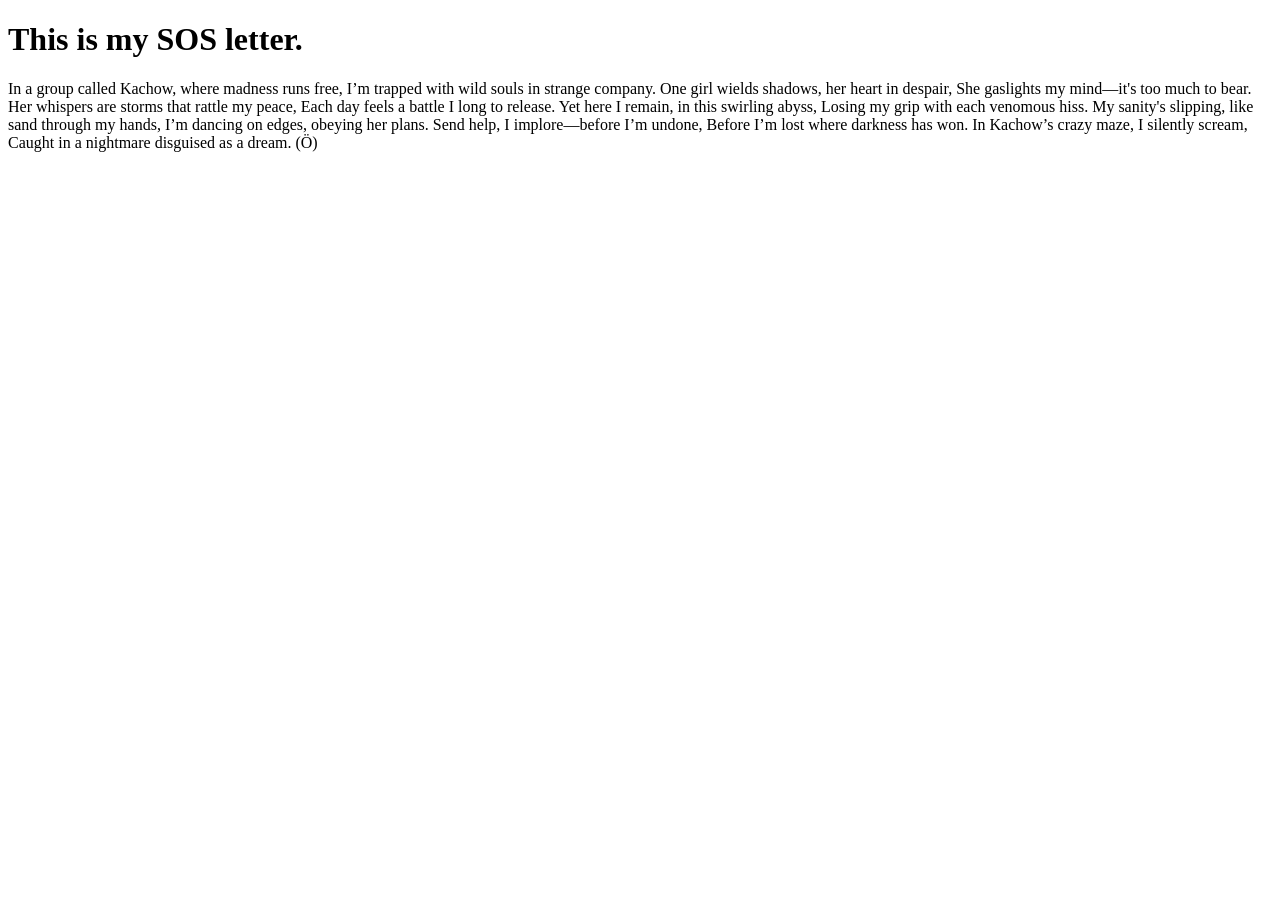
==== intro.html @ 5ad83a15 "Create intro.html I created a homepage and a h1 and paragraph for a poem" ====
<!DOCTYPE html>
<html lang="en">
	<head>
		<meta charset="UTF-8">
		<meta name="viewport" content="width=device-width, initial-scale=1.0">
		<title>Version Control Review</title>
		<link rel="stylesheet" href="styles.css">
	</head>
	<body>
        <h1>This is my SOS letter.</h1>
        <p>In a group called Kachow, where madness runs free,
            I’m trapped with wild souls in strange company.
            One girl wields shadows, her heart in despair,
            She gaslights my mind—it's too much to bear.
            
            Her whispers are storms that rattle my peace,
            Each day feels a battle I long to release.
            Yet here I remain, in this swirling abyss,
            Losing my grip with each venomous hiss.
            
            My sanity's slipping, like sand through my hands,
            I’m dancing on edges, obeying her plans.
            Send help, I implore—before I’m undone,
            Before I’m lost where darkness has won.
            
            In Kachow’s crazy maze, I silently scream,
            Caught in a nightmare disguised as a dream. (Ö)</p>
	</body>
</html>
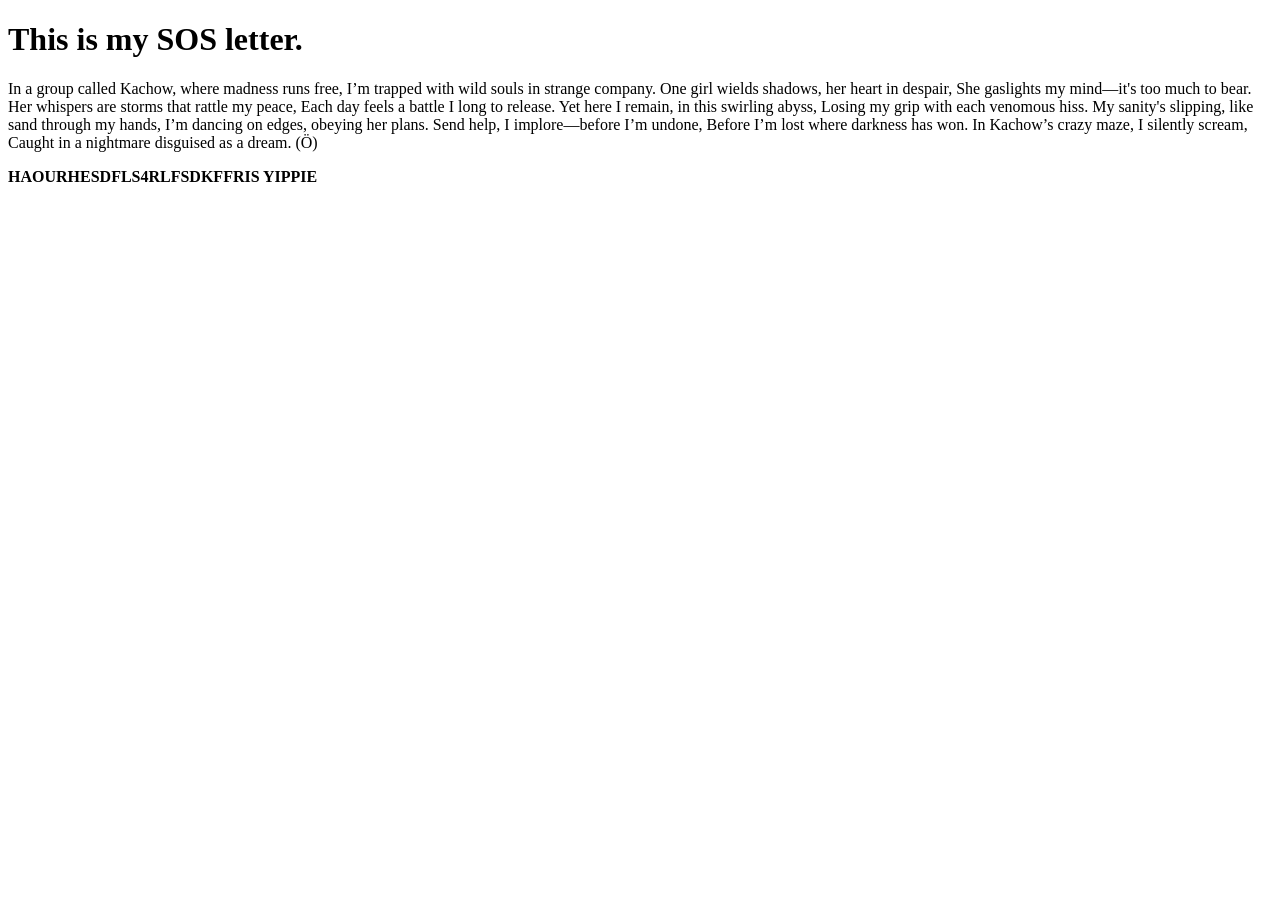
==== commit 93e4aad1: "Update intro.html I added a <strong> code" ====
--- a/intro.html
+++ b/intro.html
@@ -25,5 +25,6 @@
             
             In Kachow’s crazy maze, I silently scream,
             Caught in a nightmare disguised as a dream. (Ö)</p>
+        <strong>HAOURHESDFLS4RLFSDKFFRIS YIPPIE</strong>
 	</body>
 </html>
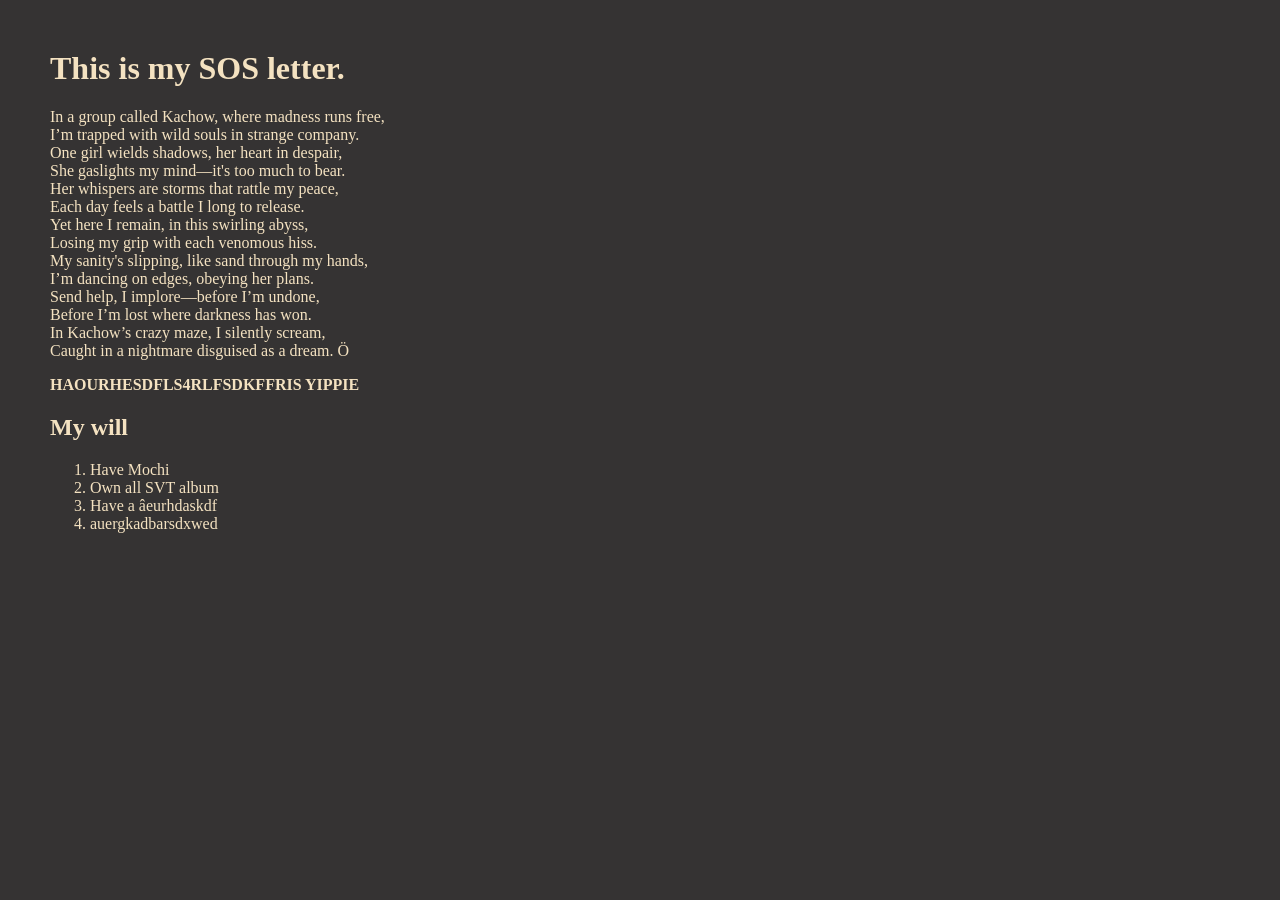
==== commit 7400cdc1: "Update intro.html Add line break to the first paragraph to make it poem structure" ====
--- a/intro.html
+++ b/intro.html
@@ -8,23 +8,32 @@
 	</head>
 	<body>
         <h1>This is my SOS letter.</h1>
-        <p>In a group called Kachow, where madness runs free,
-            I’m trapped with wild souls in strange company.
-            One girl wields shadows, her heart in despair,
-            She gaslights my mind—it's too much to bear.
+        <p id="poem">In a group called Kachow, where madness runs free,<br>
+            I’m trapped with wild souls in strange company.<br>
+            One girl wields shadows, her heart in despair,<br>
+            She gaslights my mind—it's too much to bear.<br>
             
-            Her whispers are storms that rattle my peace,
-            Each day feels a battle I long to release.
-            Yet here I remain, in this swirling abyss,
-            Losing my grip with each venomous hiss.
+            Her whispers are storms that rattle my peace,<br>
+            Each day feels a battle I long to release.<br>
+            Yet here I remain, in this swirling abyss,<br>
+            Losing my grip with each venomous hiss.<br>
             
-            My sanity's slipping, like sand through my hands,
-            I’m dancing on edges, obeying her plans.
-            Send help, I implore—before I’m undone,
-            Before I’m lost where darkness has won.
+            My sanity's slipping, like sand through my hands,<br>
+            I’m dancing on edges, obeying her plans.<br>
+            Send help, I implore—before I’m undone,<br>
+            Before I’m lost where darkness has won.<br>
             
-            In Kachow’s crazy maze, I silently scream,
-            Caught in a nightmare disguised as a dream. (Ö)</p>
+            In Kachow’s crazy maze, I silently scream,<br>
+            Caught in a nightmare disguised as a dream.
+            Ö</p>
         <strong>HAOURHESDFLS4RLFSDKFFRIS YIPPIE</strong>
+
+        <h2>My will</h2>
+        <ol>
+            <li class="wills">Have Mochi</li>
+            <li class="wills">Own all SVT album</li>
+            <li class="wills">Have a âeurhdaskdf</li>
+            <li>auergkadbarsdxwed</li>
+        </ol>
 	</body>
 </html>
--- a/styles.css
+++ b/styles.css
@@ -0,0 +1,5 @@
+body{
+    background-color: rgb(53, 51, 51);
+    color: rgb(244, 226, 193);
+    margin: 50px;
+}
